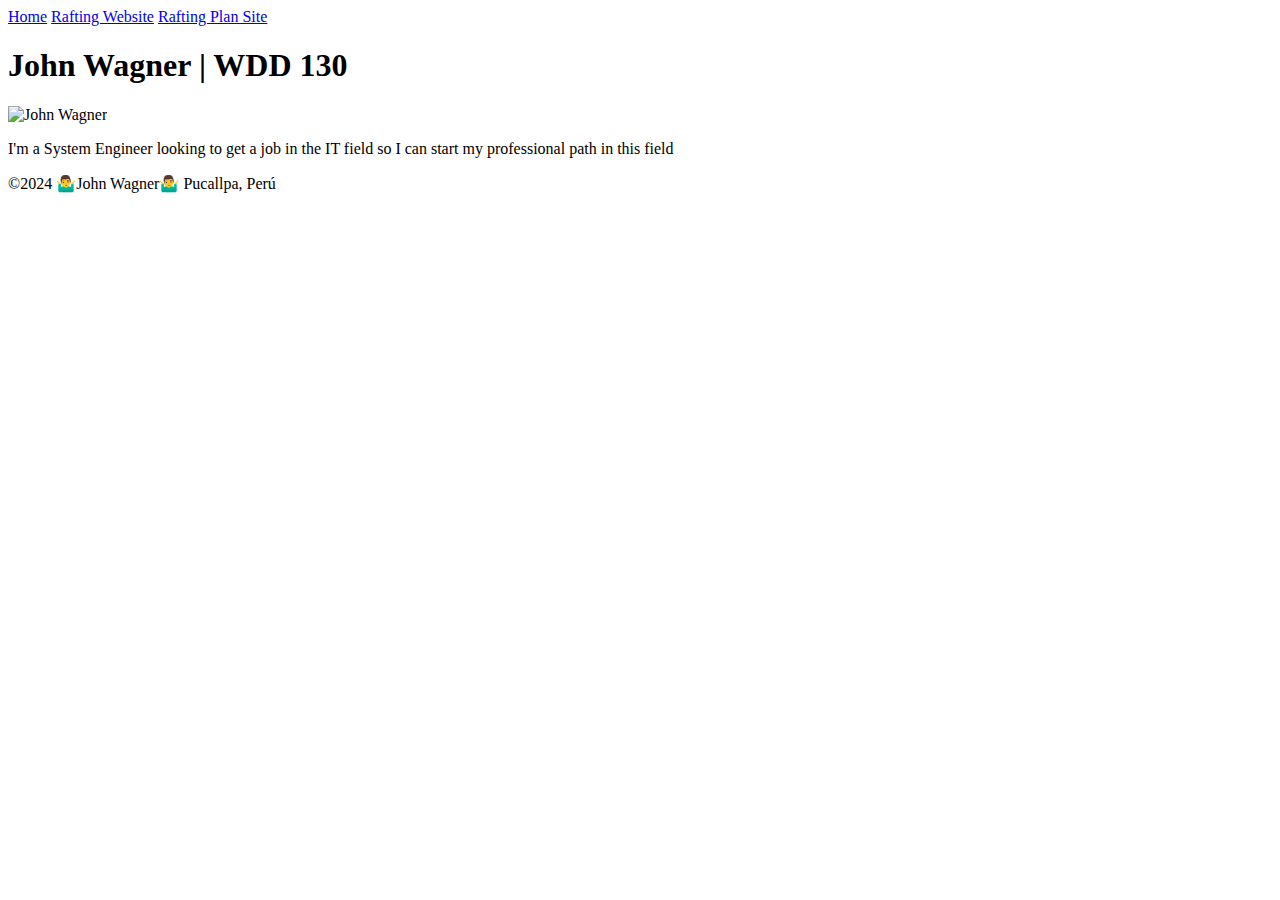
==== index.html @ 4e887b5f "fixed img" ====
<!DOCTYPE html>
<html lang="en">
<head>
    <meta charset="UTF-8">
    <meta name="viewport" content="width=device-width, initial-scale=1.0">
    <title>John Wagner | WDD 130</title>
</head>
<body>
    <header>
        <nav>
            <a href="#">Home</a>
            <a href="wwr/">Rafting Website</a>
            <a href="wwr/site-plan-rafting.html">Rafting Plan Site</a>
        </nav>
    </header>
    <main>
        <h1>John Wagner | WDD 130</h1>
        <img src="./images/profile.jpg" alt="John Wagner" width="200">
        <p>I'm a System Engineer looking to get a job in the IT field so I can start my professional path in this field</p>
    </main>
    <footer>
        <p>&copy;2024 🤷‍♂️John Wagner🤷‍♂️ Pucallpa, Perú</p>
    </footer>
</body>
</html>
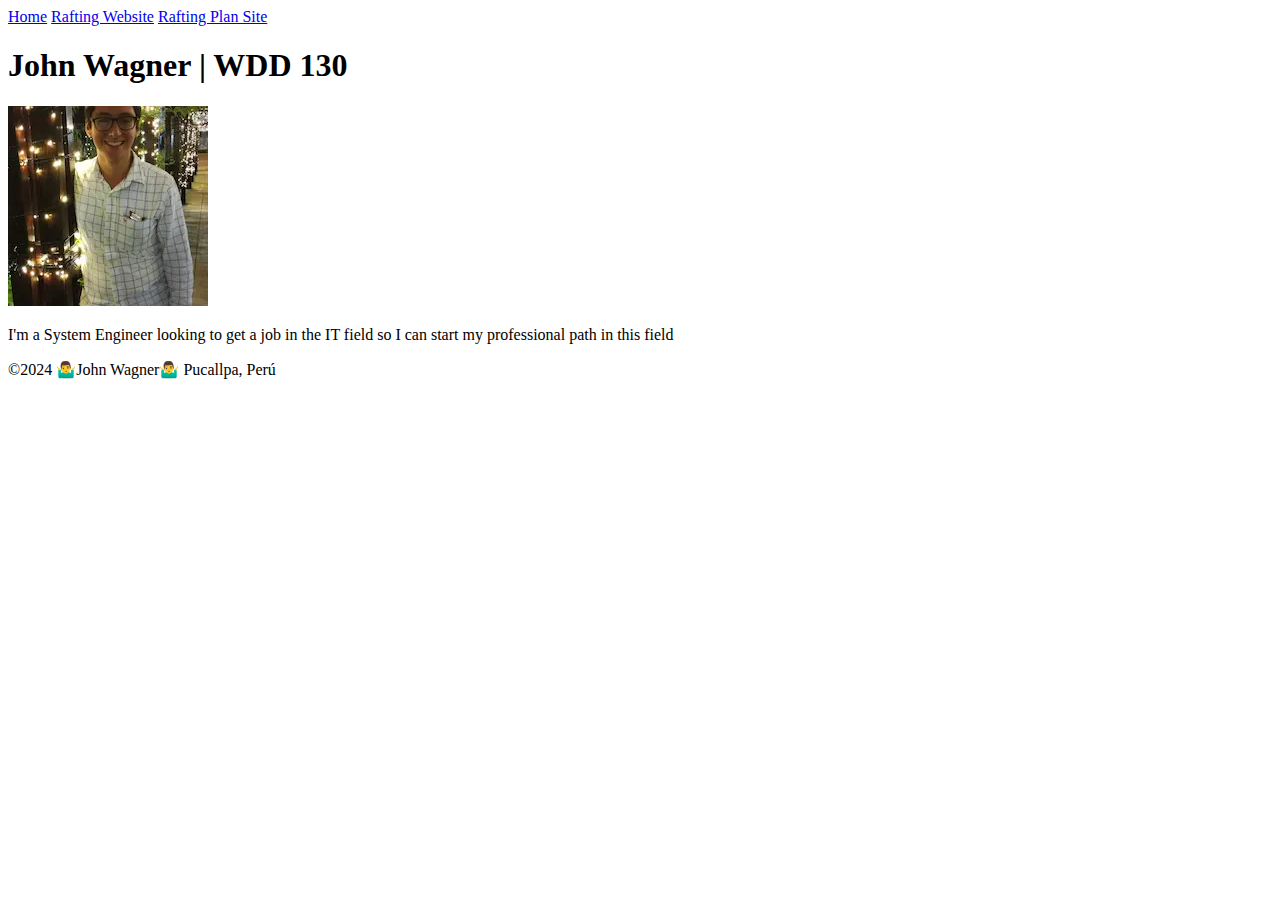
==== commit 22349e2a: "Fixed img" ====
--- a/index.html
+++ b/index.html
@@ -15,7 +15,7 @@
     </header>
     <main>
         <h1>John Wagner | WDD 130</h1>
-        <img src="./images/profile.jpg" alt="John Wagner" width="200">
+        <img src="images/profile.webp" alt="John Wagner" width="200">
         <p>I'm a System Engineer looking to get a job in the IT field so I can start my professional path in this field</p>
     </main>
     <footer>
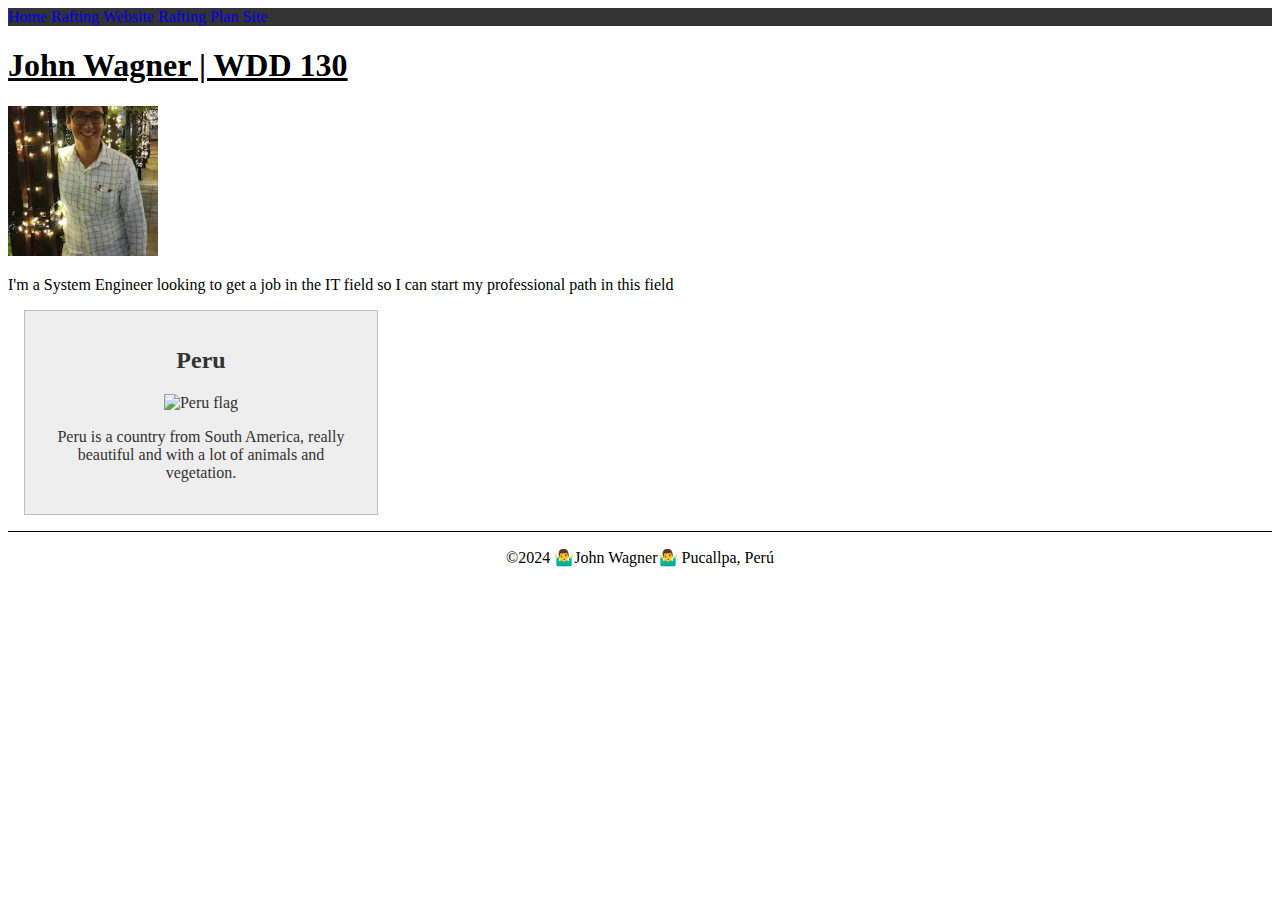
==== commit df6cbe04: "css link fixed" ====
--- a/index.html
+++ b/index.html
@@ -4,6 +4,9 @@
     <meta charset="UTF-8">
     <meta name="viewport" content="width=device-width, initial-scale=1.0">
     <title>John Wagner | WDD 130</title>
+    <meta name="description" content="John Wagner's site for Cumorah Academy.">
+    <meta name="author" content="John Wagner">
+    <link rel="stylesheet" href="styles/styles.css">
 </head>
 <body>
     <header>
@@ -18,6 +21,11 @@
         <img src="images/profile.webp" alt="John Wagner" width="200">
         <p>I'm a System Engineer looking to get a job in the IT field so I can start my professional path in this field</p>
     </main>
+    <aside>
+        <h2>Peru</h2>
+        <img src="images/peru.jpg" alt="Peru flag">
+        <p>Peru is a country from South America, really beautiful and with a lot of animals and vegetation.</p>
+    </aside>
     <footer>
         <p>&copy;2024 🤷‍♂️John Wagner🤷‍♂️ Pucallpa, Perú</p>
     </footer>
--- a/styles/styles.css
+++ b/styles/styles.css
@@ -0,0 +1,46 @@
+main{
+    max-width: 840px;
+}
+
+nav{
+    background-color: #333;
+}
+
+nav a{
+    text-decoration: none;
+}
+
+h1{
+    text-decoration: underline;
+}
+
+aside{
+    width: 20rem;
+    margin: 1rem;
+    border: 1px solid rgba(0, 0, 0, 0.2);
+    padding: 1rem;
+    background-color: #eee;
+    color: #333;
+    text-align: center;
+}
+
+aside img{
+    width: 200px;
+    height: auto;
+}
+
+main img{
+    width: 150px;
+    height: auto;
+}
+
+p{
+    padding: 0;
+}
+
+footer{
+    margin-top: 15px;
+    border-top: 1px solid #000;
+    text-align: center;
+}
+
